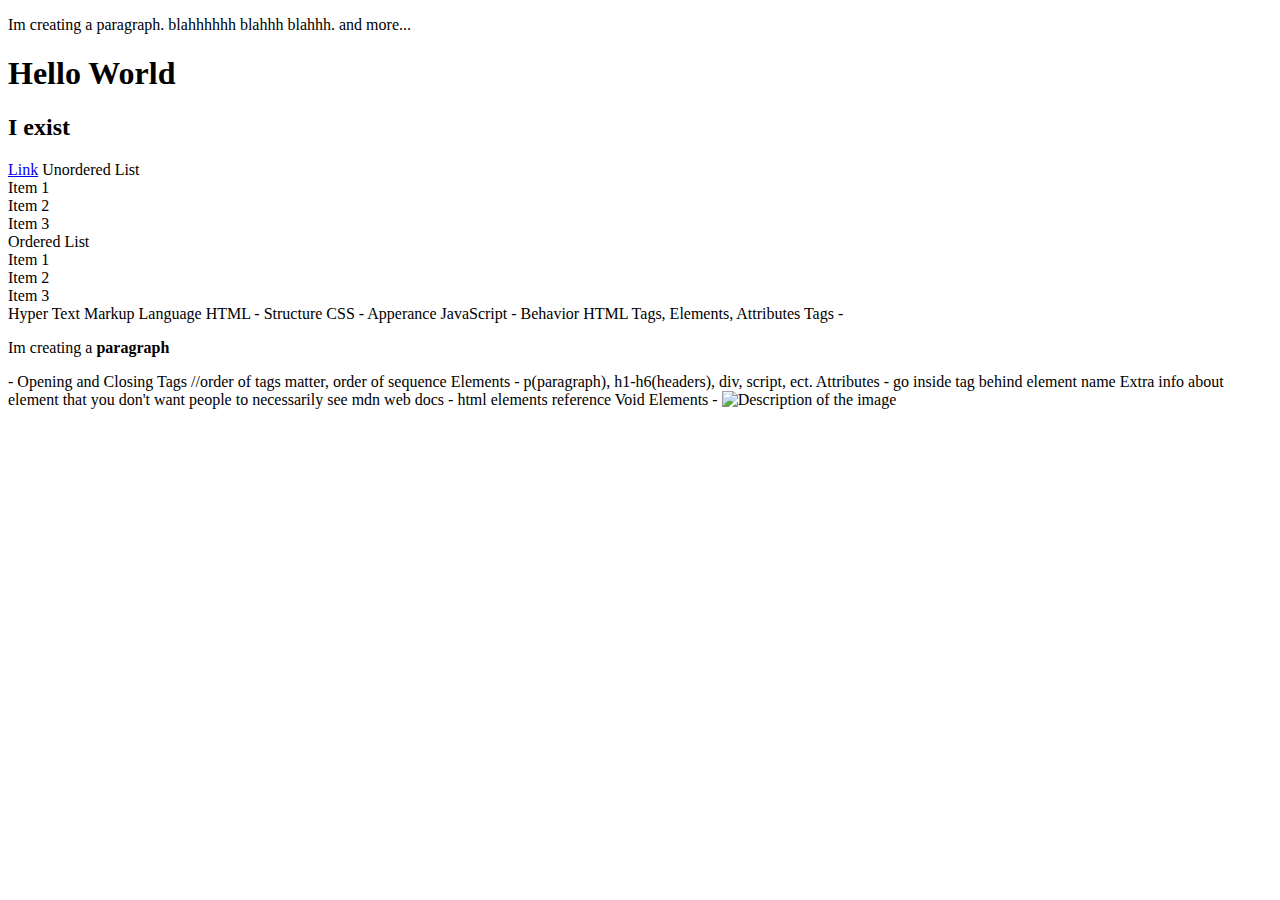
==== index.html @ da980074 "FInished with HTML video tutorial" ====
<!DOCTYPE html>
<html lang="en">
  <head>
    <script src="https://cdnjs.cloudflare.com/ajax/libs/p5.js/1.10.0/p5.js"></script>
    <script src="https://cdnjs.cloudflare.com/ajax/libs/p5.js/1.10.0/addons/p5.sound.min.js"></script>
    <link rel="stylesheet" type="text/css" href="style.css">
    <meta charset="utf-8" />

  </head>
  <title> TEST PAGE</title>
  <body>
    <main>
      <p> Im creating a paragraph. blahhhhhh blahhh blahhh. and more...
    </main>
    <!-- This is a comment in HTML -->
    <h1> Hello World </h1>
    <h2> I exist </h2>
    <script src="sketch.js"></script>

    <a href="https://utexas.instructure.com/courses/1395900/assignments/syllabus">Link</a>

    Unordered List
    <unordered>
      <li> Item 1 </li>
      <li> Item 2 </li>
      <li> Item 3 </li>
    Ordered List
    <ordered>
      <li> Item 1 </li>
      <li> Item 2 </li>
      <li> Item 3 </li>
  </body>
</html>

Hyper Text Markup Language 
HTML - Structure
CSS - Apperance
JavaScript - Behavior

HTML 
Tags, Elements, Attributes

Tags - 
<p> Im creating a <strong>paragraph</strong> </p> - Opening and Closing Tags
//order of tags matter, order of sequence

Elements - 
p(paragraph), h1-h6(headers), div, script, ect.

Attributes - go inside tag behind element name
Extra info about element that you don't want people to necessarily see
mdn web docs - html elements reference

Void Elements - 
<img src="images/Untitled_Artwork (3).png" 
alt="Description of the image" 
width = 500/>
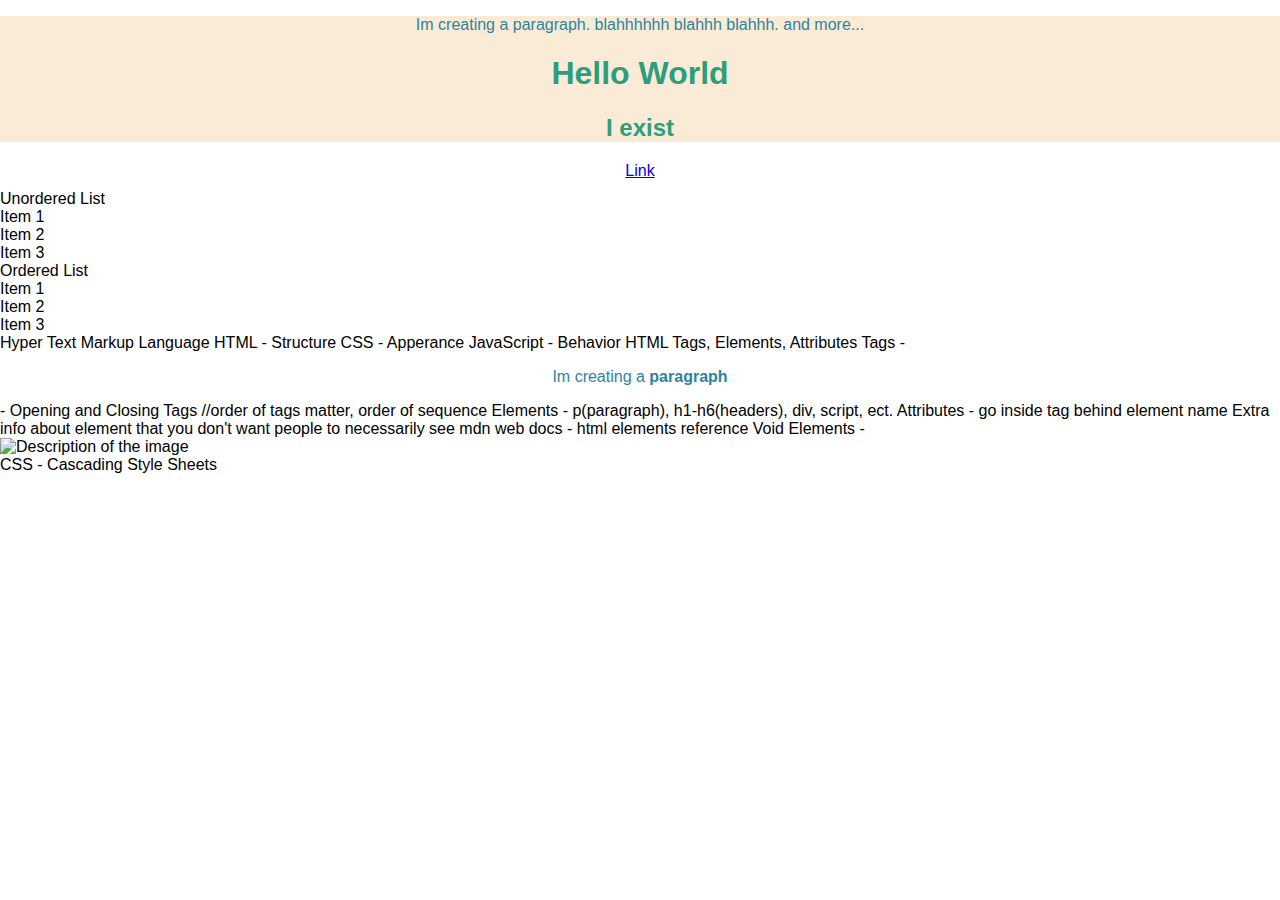
==== commit 3fa7932d: "Some progress with css tutorial" ====
--- a/index.html
+++ b/index.html
@@ -5,16 +5,15 @@
     <script src="https://cdnjs.cloudflare.com/ajax/libs/p5.js/1.10.0/addons/p5.sound.min.js"></script>
     <link rel="stylesheet" type="text/css" href="style.css">
     <meta charset="utf-8" />
-
   </head>
   <title> TEST PAGE</title>
   <body>
     <main>
       <p> Im creating a paragraph. blahhhhhh blahhh blahhh. and more...
+      <!-- This is a comment in HTML -->
+      <h1> Hello World </h1>
+      <h2> I exist </h2>
     </main>
-    <!-- This is a comment in HTML -->
-    <h1> Hello World </h1>
-    <h2> I exist </h2>
     <script src="sketch.js"></script>
 
     <a href="https://utexas.instructure.com/courses/1395900/assignments/syllabus">Link</a>
@@ -54,4 +53,7 @@
 Void Elements - 
 <img src="images/Untitled_Artwork (3).png" 
 alt="Description of the image" 
-width = 500/>+width = 400/>
+
+
+CSS - Cascading Style Sheets--- a/style.css
+++ b/style.css
@@ -0,0 +1,48 @@
+html, body {
+    margin: 0;
+    padding: 0;
+    font-family: 'Roboto', sans-serif;
+  }
+  canvas {
+    display: block;
+  }
+
+  h1, h2{
+    color: #2d9e7c;
+    text-align: center;
+  }
+
+  a:hover{
+    color: #ca9608;
+  }
+
+  img { /*centering images*/
+    display: block;
+    margin-left: auto;
+    margin-right: auto;
+    width: 100%;
+  }
+
+  p {
+    color: #2d849e;
+    text-align: center;
+  }
+
+  a {
+    display: block;
+    text-align: center;
+    padding-bottom: 10px;
+  }
+
+  main {
+    background-color: antiquewhite;
+  }
+
+  /*
+  TYPES OF SELECTORS
+  Element selectors: p, h1, h2
+  ID selectors: #id (html elements with specified ids)
+  Class selectors: .class (html elements with specified classes)
+  Attribute selectors: [attribute=value] img{"scr"} (html elements with specified attributes)
+  Pseudo-class selectors: a:hover (html elements with specified states)
+  */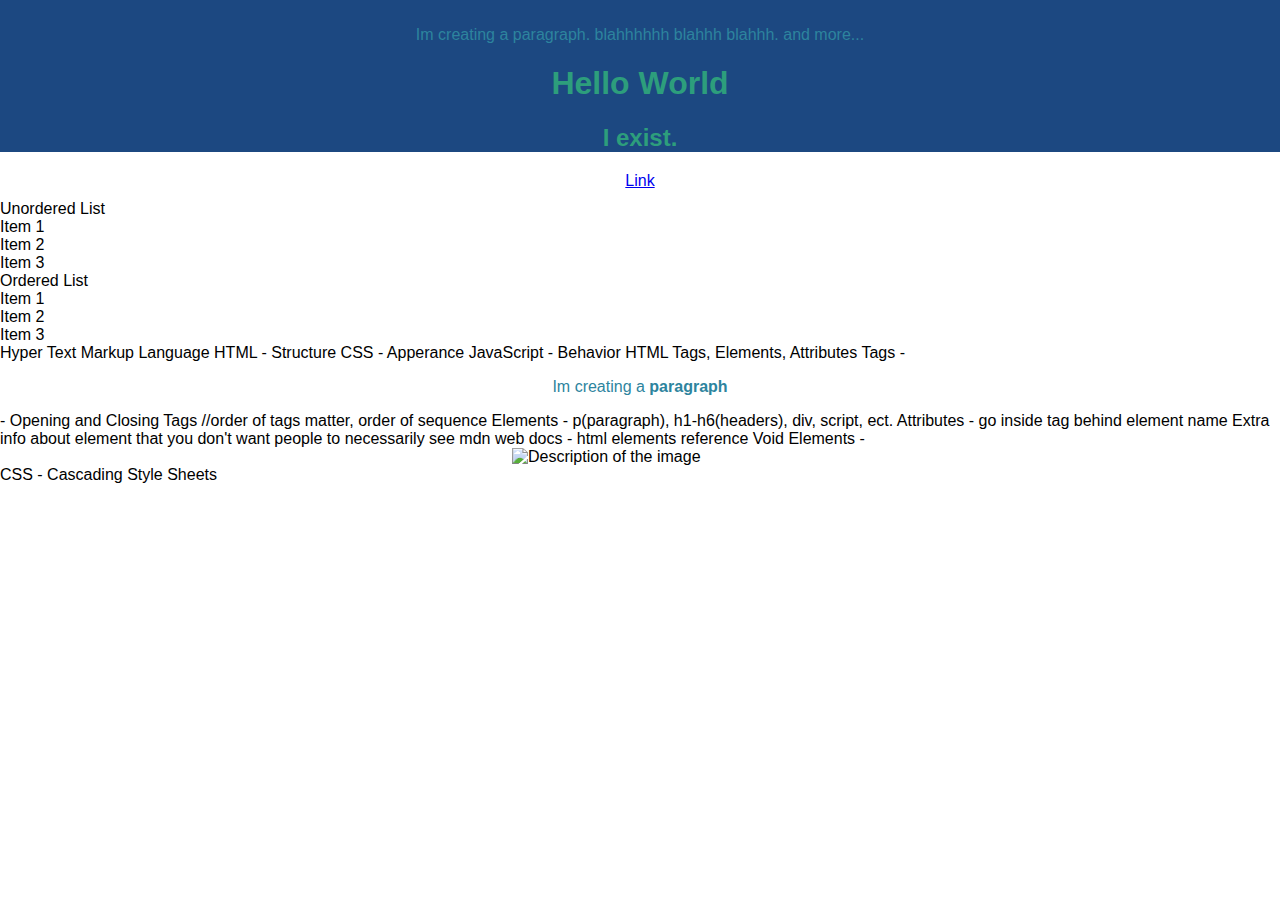
==== commit 4a2ec9de: "help (cry)" ====
--- a/index.html
+++ b/index.html
@@ -12,7 +12,7 @@
       <p> Im creating a paragraph. blahhhhhh blahhh blahhh. and more...
       <!-- This is a comment in HTML -->
       <h1> Hello World </h1>
-      <h2> I exist </h2>
+      <h2 id = "header-two"> I exist. </h2>
     </main>
     <script src="sketch.js"></script>
 
@@ -51,7 +51,7 @@
 mdn web docs - html elements reference
 
 Void Elements - 
-<img src="images/Untitled_Artwork (3).png" 
+<img id = "main-image" src="images/Untitled_Artwork (3).png"
 alt="Description of the image" 
 width = 400/>
 
--- a/style.css
+++ b/style.css
@@ -35,8 +35,27 @@
   }
 
   main {
-    background-color: antiquewhite;
+    background-color: rgb(28, 72, 129);
+    padding-top: 10px;
   }
+
+  img {
+    display: block;
+    margin-left: auto;
+    margin-right: auto;
+    width: 20%;
+    height: auto;
+  }
+
+  canvas {
+    display: block;
+    margin-left: auto;
+    margin-right: auto;
+    width: 20%;
+    height: auto;
+  }
+
+
 
   /*
   TYPES OF SELECTORS
